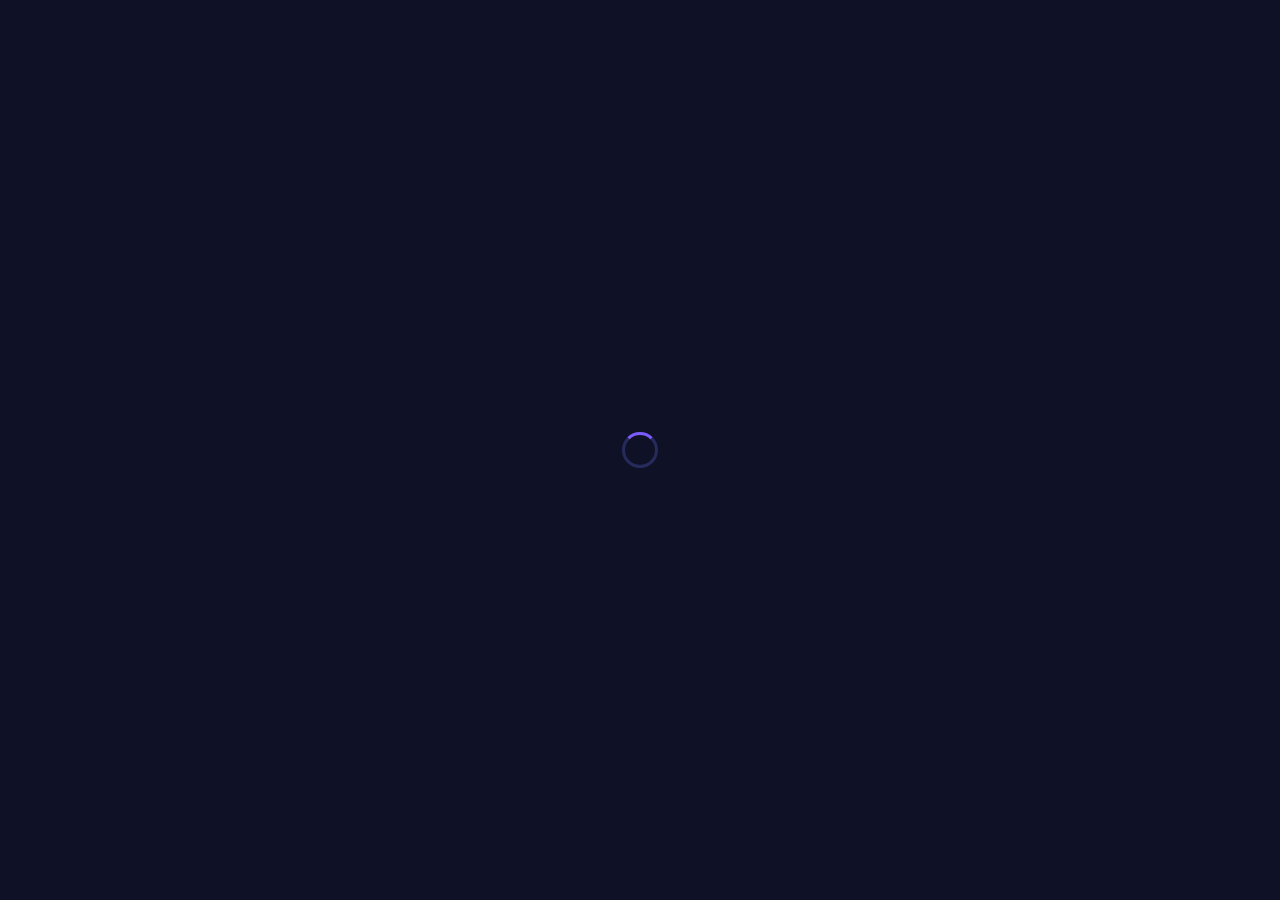
==== index.html @ 6e85cb6d "Add cache-busting version query to logo asset URLs Prevents browsers from serving a stale cached log" ====
<!DOCTYPE html>
<html lang="th">
<head>
<meta charset="UTF-8">
<meta name="viewport" content="width=device-width, initial-scale=1.0, maximum-scale=1.0, user-scalable=no">
<title>GAME24 ONLINE</title>
<link rel="icon" type="image/png" href="assets/favicon-32.png?v=2">
<link rel="stylesheet" href="css/style.css">
<link rel="stylesheet" href="css/responsive.css">
</head>
<body>
  <div id="auth-gate-overlay" class="auth-gate-overlay">
    <div class="auth-gate-spinner"></div>
  </div>

  <!-- Shown when not logged in: the whole home page IS the login screen -->
  <main id="gate-view" class="hidden">
    <div class="gate-wrap">
      <div class="gate-card">
        <img src="assets/logo-256.png?v=2" alt="TANTRARAK SCHOOL" class="gate-logo-img">
        <div class="gate-logo">GAME<span class="accent">24</span></div>
        <p class="gate-school">TANTRARAK SCHOOL</p>
        <p class="gate-sub">เข้าสู่ระบบเพื่อเริ่มเล่น</p>

        <form id="gate-login-form">
          <div class="field">
            <label for="gate-email">อีเมล</label>
            <input type="email" id="gate-email" name="email" autocomplete="email" inputmode="email" placeholder="you@example.com" required>
          </div>
          <div class="field">
            <label for="gate-password">รหัสผ่าน</label>
            <input type="password" id="gate-password" name="password" autocomplete="current-password" placeholder="••••••••" required>
          </div>
          <button type="submit" class="btn btn-primary" style="width:100%;">เข้าสู่ระบบ</button>
        </form>
        <div id="gate-login-note" class="auth-note hidden"></div>

        <p class="auth-switch">ยังไม่มีบัญชี? <a href="register.html">สมัครสมาชิก</a></p>
        <p class="auth-switch"><a href="guide.html">วิธีเล่นเกม</a> · <a href="ranking.html">ดู Leaderboard</a> (ไม่ต้องล็อกอิน)</p>
      </div>
    </div>
  </main>

  <!-- Shown once logged in: the normal home page -->
  <div id="home-view" class="hidden">
    <nav class="site-nav">
      <div class="nav-inner">
        <a href="index.html" class="brand"><img src="assets/logo-64.png?v=2" alt="TANTRARAK SCHOOL" class="brand-logo"><span class="brand-textstack"><span class="brand-title">GAME<span>24</span></span><span class="brand-subtitle">TANTRARAK SCHOOL</span></span></a>
        <button class="nav-toggle" aria-label="เมนู"><span></span><span></span><span></span></button>
        <ul class="nav-menu">
          <li><a href="index.html" class="active">หน้าหลัก</a></li>
          <li><a href="guide.html">วิธีเล่น</a></li>
          <li><a href="practice.html">PRACTICE</a></li>
          <li><a href="challenge.html">CHALLENGE</a></li>
          <li><a href="ranking.html">LEADERBOARD</a></li>
          <li><a href="login.html">LOGIN</a></li>
          <li><a href="register.html" class="nav-cta">REGISTER</a></li>
        </ul>
      </div>
    </nav>

    <header class="hero">
      <span class="hero-badge">เกมคณิตศาสตร์สำหรับนักเรียนมัธยม</span>
      <h1>GAME<span class="accent">24</span> ONLINE</h1>
      <p>ใช้ตัวเลข 4 ตัวที่สุ่มมา บวก ลบ คูณ หาร และวงเล็บ ให้ได้ผลลัพธ์เท่ากับ 24 ให้เร็วและแม่นที่สุด</p>
      <div class="hero-actions">
        <a href="challenge.html" class="btn btn-primary">▶ PLAY เลย</a>
        <a href="practice.html" class="btn btn-outline">ฝึกซ้อมก่อน</a>
      </div>
    </header>

    <div id="personal-score-card" class="score-card hidden"></div>

    <main class="container">
      <h2 class="section-title">เลือกโหมดที่ใช่</h2>
      <p class="section-sub">เริ่มจากโหมดฝึกซ้อม หรือลงสนามแข่งกับเวลาในโหมดท้าทาย</p>

      <div class="mode-grid">
        <a href="practice.html" class="mode-card">
          <div class="icon">📘</div>
          <h3>PRACTICE</h3>
          <p>ฝึกแก้โจทย์ 24 แบบไม่จำกัดเวลา ไม่มีการบันทึกคะแนนออนไลน์ เหมาะสำหรับทำความเข้าใจก่อนลงแข่ง มีปุ่มดูเฉลยได้</p>
          <span class="btn btn-outline">เริ่มฝึกซ้อม</span>
        </a>
        <a href="challenge.html" class="mode-card">
          <div class="icon">⏱️</div>
          <h3>CHALLENGE</h3>
          <p>แข่งกับเวลา ตอบถูกได้คะแนนพร้อมโบนัสความเร็วและสตรีค เก็บสถิติ Best Score ไว้เตรียมขึ้น Leaderboard</p>
          <span class="btn btn-primary">เริ่มท้าทาย</span>
        </a>
      </div>

      <h2 class="section-title">ทำไมต้อง GAME24</h2>
      <p class="section-sub">ออกแบบมาเพื่อการเรียนรู้คณิตศาสตร์อย่างสนุกและแข่งขันได้จริง</p>
      <div class="feature-grid">
        <div class="feature-item">
          <div class="icon">🎯</div>
          <h4>5 ระดับความยาก</h4>
          <p>จาก Beginner ถึง Expert ยากขึ้นจริงตามช่วงตัวเลขและจำนวนคำตอบ</p>
        </div>
        <div class="feature-item">
          <div class="icon">🧮</div>
          <h4>โจทย์มีคำตอบเสมอ</h4>
          <p>ระบบตรวจสอบด้วยอัลกอริทึมก่อนสุ่มโจทย์ทุกครั้ง ไม่มีโจทย์ที่แก้ไม่ได้</p>
        </div>
        <div class="feature-item">
          <div class="icon">🔥</div>
          <h4>ระบบสตรีค & โบนัส</h4>
          <p>ตอบไวได้โบนัสเวลา ตอบถูกต่อเนื่องได้โบนัสสตรีคเพิ่ม</p>
        </div>
        <div class="feature-item">
          <div class="icon">🏆</div>
          <h4>Leaderboard สาธารณะ</h4>
          <p>ดูอันดับผู้เล่นได้โดยไม่ต้องล็อกอิน พร้อมระบบสมาชิกในอนาคต</p>
        </div>
      </div>
    </main>

    <footer class="site-footer">
      GAME24 ONLINE · TANTRARAK SCHOOL — เกมคณิตศาสตร์สำหรับนักเรียนมัธยมศึกษา
    </footer>
  </div>

  <script src="https://unpkg.com/@supabase/supabase-js@2"></script>
  <script src="js/supabaseClient.js"></script>
  <script src="js/ui.js"></script>
  <script src="js/auth.js"></script>
  <script>
    (async () => {
      const overlay = document.getElementById('auth-gate-overlay');
      const gateView = document.getElementById('gate-view');
      const homeView = document.getElementById('home-view');

      const user = SUPABASE_CONFIGURED ? await Auth24.getCurrentUser() : null;

      if (user) {
        overlay.remove();
        homeView.classList.remove('hidden');
        UI24.initNav();
        Auth24.renderNavAuthState();
        Auth24.renderPersonalScoreCard(document.getElementById('personal-score-card'));
      } else {
        overlay.remove();
        gateView.classList.remove('hidden');
        Auth24.bindForm('gate-login-form', 'gate-login-note', Auth24.handleLogin);
      }
    })();
  </script>
</body>
</html>
---- css/style.css ----
/* style.css — global styles, nav, home page, shared components */
:root {
  --bg: #0f1226;
  --bg-soft: #161a3a;
  --surface: #1d2148;
  --surface-2: #262b5c;
  --primary: #7c5cff;
  --primary-2: #4fd1ff;
  --accent: #ffb347;
  --success: #35d68a;
  --danger: #ff5c7a;
  --text: #f4f5ff;
  --text-dim: #a9adcf;
  --radius: 16px;
  --radius-sm: 10px;
  --shadow: 0 10px 30px rgba(0, 0, 0, 0.35);
  --font: 'Segoe UI', Tahoma, 'Leelawadee UI', Arial, sans-serif;
}

* {
  margin: 0;
  padding: 0;
  box-sizing: border-box;
}

html, body {
  min-height: 100%;
}

body {
  font-family: var(--font);
  background: radial-gradient(circle at top, var(--bg-soft), var(--bg) 65%);
  color: var(--text);
  line-height: 1.5;
}

a {
  color: inherit;
  text-decoration: none;
}

.hidden {
  display: none !important;
}

.container {
  max-width: 1100px;
  margin: 0 auto;
  padding: 0 20px;
}

/* ---------- Nav ---------- */
.site-nav {
  position: sticky;
  top: 0;
  z-index: 50;
  background: rgba(15, 18, 38, 0.85);
  backdrop-filter: blur(10px);
  border-bottom: 1px solid rgba(255, 255, 255, 0.06);
}

.nav-inner {
  max-width: 1100px;
  margin: 0 auto;
  padding: 14px 20px;
  display: flex;
  align-items: center;
  justify-content: space-between;
}

.brand {
  display: flex;
  align-items: center;
  gap: 10px;
}

.brand-logo {
  width: 38px;
  height: 38px;
  border-radius: 8px;
  flex-shrink: 0;
}

.brand-textstack {
  display: flex;
  flex-direction: column;
  line-height: 1.15;
}

.brand-title {
  font-size: 19px;
  font-weight: 900;
  letter-spacing: 0.5px;
  color: var(--primary-2);
}

.brand-title span {
  color: var(--accent);
}

.brand-subtitle {
  font-size: 9.5px;
  font-weight: 800;
  letter-spacing: 1px;
  color: var(--text);
  white-space: nowrap;
}

.nav-toggle {
  display: none;
  flex-direction: column;
  gap: 5px;
  background: none;
  border: none;
  cursor: pointer;
  padding: 6px;
}

.nav-toggle span {
  width: 24px;
  height: 2px;
  background: var(--text);
  border-radius: 2px;
  transition: transform 0.2s, opacity 0.2s;
}

.nav-menu {
  display: flex;
  align-items: center;
  gap: 8px;
  list-style: none;
}

.nav-menu a {
  padding: 8px 14px;
  border-radius: var(--radius-sm);
  font-weight: 600;
  font-size: 14px;
  color: var(--text-dim);
  transition: background 0.15s, color 0.15s;
}

.nav-menu a:hover,
.nav-menu a.active {
  background: var(--surface-2);
  color: var(--text);
}

.nav-menu a.nav-cta {
  background: linear-gradient(90deg, var(--primary), var(--primary-2));
  color: #0f1226;
}

/* ---------- Buttons ---------- */
.btn {
  display: inline-flex;
  align-items: center;
  justify-content: center;
  gap: 8px;
  padding: 12px 26px;
  font-size: 15px;
  font-weight: 700;
  border: none;
  border-radius: 999px;
  cursor: pointer;
  transition: transform 0.12s ease, box-shadow 0.12s ease, opacity 0.12s ease;
}

.btn:active {
  transform: scale(0.96);
}

.btn:disabled {
  opacity: 0.4;
  cursor: not-allowed;
  transform: none;
}

.btn-primary {
  background: linear-gradient(90deg, var(--primary), var(--primary-2));
  color: #0f1226;
  box-shadow: 0 8px 20px rgba(124, 92, 255, 0.35);
}

.btn-primary:hover:not(:disabled) {
  box-shadow: 0 10px 26px rgba(124, 92, 255, 0.5);
}

.btn-outline {
  background: transparent;
  border: 2px solid var(--surface-2);
  color: var(--text);
}

.btn-outline:hover:not(:disabled) {
  border-color: var(--primary);
}

.btn-ghost {
  background: var(--surface);
  color: var(--text);
}

.btn-danger {
  background: linear-gradient(90deg, #ff5c7a, #ff8a5c);
  color: #1a0b10;
}

/* ---------- Home hero ---------- */
.hero {
  text-align: center;
  padding: 70px 20px 40px;
}

.hero-badge {
  display: inline-block;
  padding: 6px 16px;
  border-radius: 999px;
  background: var(--surface);
  color: var(--primary-2);
  font-weight: 700;
  font-size: 13px;
  letter-spacing: 1px;
  margin-bottom: 18px;
}

.hero h1 {
  font-size: clamp(36px, 7vw, 64px);
  font-weight: 900;
  line-height: 1.1;
  margin-bottom: 14px;
}

.hero h1 .accent {
  background: linear-gradient(90deg, var(--primary-2), var(--accent));
  -webkit-background-clip: text;
  background-clip: text;
  color: transparent;
}

.hero p {
  color: var(--text-dim);
  font-size: clamp(15px, 2.4vw, 18px);
  max-width: 560px;
  margin: 0 auto 30px;
}

#school-name {
  color: var(--primary-2);
  font-weight: 800;
  letter-spacing: 1px;
  font-size: 15px;
  margin-bottom: 4px;
}

.score-card {
  max-width: 480px;
  margin: 0 auto 40px;
  background: var(--surface);
  border: 1px solid rgba(124, 92, 255, 0.3);
  border-radius: var(--radius);
  padding: 20px 24px;
  box-shadow: var(--shadow);
}

.score-card-header {
  display: flex;
  align-items: center;
  justify-content: space-between;
  font-weight: 700;
  font-size: 14px;
  margin-bottom: 16px;
}

.score-card-season {
  font-size: 11px;
  font-weight: 800;
  letter-spacing: 0.5px;
  color: var(--primary-2);
  background: rgba(124, 92, 255, 0.15);
  padding: 4px 10px;
  border-radius: 999px;
}

.score-card-stats {
  display: grid;
  grid-template-columns: repeat(3, 1fr);
  gap: 10px;
}

.score-card-stat {
  background: var(--bg-soft);
  border-radius: var(--radius-sm);
  padding: 12px 6px;
  text-align: center;
}

.scs-value {
  display: block;
  font-size: 20px;
  font-weight: 900;
  color: var(--accent);
}

.scs-label {
  display: block;
  font-size: 10px;
  color: var(--text-dim);
  margin-top: 4px;
}

.hero-actions {
  display: flex;
  gap: 14px;
  justify-content: center;
  flex-wrap: wrap;
}

/* ---------- Mode cards ---------- */
.mode-grid {
  display: grid;
  grid-template-columns: repeat(2, 1fr);
  gap: 20px;
  padding: 20px 0 60px;
}

.mode-card {
  background: var(--surface);
  border-radius: var(--radius);
  padding: 28px;
  box-shadow: var(--shadow);
  border: 1px solid rgba(255, 255, 255, 0.05);
  transition: transform 0.15s ease, border-color 0.15s ease;
  display: flex;
  flex-direction: column;
  gap: 10px;
}

.mode-card:hover {
  transform: translateY(-4px);
  border-color: var(--primary);
}

.mode-card .icon {
  font-size: 34px;
}

.mode-card h3 {
  font-size: 22px;
}

.mode-card p {
  color: var(--text-dim);
  font-size: 14px;
  flex-grow: 1;
}

/* ---------- Section titles ---------- */
.section-title {
  font-size: clamp(22px, 4vw, 30px);
  font-weight: 800;
  text-align: center;
  margin-bottom: 6px;
}

.section-sub {
  text-align: center;
  color: var(--text-dim);
  margin-bottom: 30px;
  font-size: 14px;
}

/* ---------- Features strip ---------- */
.feature-grid {
  display: grid;
  grid-template-columns: repeat(4, 1fr);
  gap: 16px;
  padding-bottom: 60px;
}

.feature-item {
  background: var(--surface);
  border-radius: var(--radius-sm);
  padding: 20px;
  text-align: center;
  border: 1px solid rgba(255, 255, 255, 0.05);
}

.feature-item .icon {
  font-size: 26px;
  margin-bottom: 8px;
}

.feature-item h4 {
  font-size: 15px;
  margin-bottom: 4px;
}

.feature-item p {
  font-size: 12px;
  color: var(--text-dim);
}

/* ---------- Footer ---------- */
.site-footer {
  text-align: center;
  padding: 30px 20px;
  color: var(--text-dim);
  font-size: 13px;
  border-top: 1px solid rgba(255, 255, 255, 0.06);
}

/* ---------- Auth gate (login-first home screen) ---------- */
.auth-gate-overlay {
  position: fixed;
  inset: 0;
  display: flex;
  align-items: center;
  justify-content: center;
  background: var(--bg);
  z-index: 100;
}

.auth-gate-spinner {
  width: 36px;
  height: 36px;
  border-radius: 50%;
  border: 3px solid var(--surface-2);
  border-top-color: var(--primary);
  animation: gate-spin 0.7s linear infinite;
}

@keyframes gate-spin {
  to { transform: rotate(360deg); }
}

.gate-wrap {
  min-height: 100vh;
  display: flex;
  align-items: center;
  justify-content: center;
  padding: 24px 16px;
}

.gate-card {
  width: 100%;
  max-width: 380px;
  background: var(--surface);
  border-radius: var(--radius);
  padding: 32px 26px;
  box-shadow: var(--shadow);
  text-align: center;
}

.gate-logo-img {
  width: 76px;
  height: 76px;
  margin: 0 auto 12px;
  display: block;
  border-radius: 16px;
}

.gate-logo {
  font-size: 30px;
  font-weight: 900;
  letter-spacing: 0.5px;
  color: var(--text);
}

.gate-logo .accent {
  background: linear-gradient(90deg, var(--primary-2), var(--accent));
  -webkit-background-clip: text;
  background-clip: text;
  color: transparent;
}

.gate-school {
  color: var(--primary-2);
  font-weight: 700;
  font-size: 13px;
  letter-spacing: 1px;
  margin-top: 4px;
}

.gate-sub {
  color: var(--text-dim);
  font-size: 13px;
  margin: 6px 0 22px;
}

.gate-card .field {
  text-align: left;
}

/* ---------- Auth forms ---------- */
.auth-wrap {
  max-width: 420px;
  margin: 60px auto;
  background: var(--surface);
  border-radius: var(--radius);
  padding: 34px;
  box-shadow: var(--shadow);
}

.auth-wrap h2 {
  font-size: 26px;
  margin-bottom: 6px;
  text-align: center;
}

.auth-wrap .auth-sub {
  text-align: center;
  color: var(--text-dim);
  font-size: 13px;
  margin-bottom: 24px;
}

.field {
  margin-bottom: 16px;
}

.field label {
  display: block;
  font-size: 13px;
  font-weight: 600;
  color: var(--text-dim);
  margin-bottom: 6px;
}

.field input,
.field select {
  width: 100%;
  padding: 13px 14px;
  border-radius: var(--radius-sm);
  border: 1px solid var(--surface-2);
  background: var(--bg-soft);
  color: var(--text);
  font-size: 16px; /* 16px+ stops iOS Safari auto-zooming the page on focus */
}

.field input:focus,
.field select:focus {
  outline: none;
  border-color: var(--primary);
}

.auth-note {
  margin-top: 18px;
  padding: 12px 14px;
  border-radius: var(--radius-sm);
  background: rgba(124, 92, 255, 0.12);
  color: var(--primary-2);
  font-size: 12.5px;
  text-align: center;
}

.auth-switch {
  text-align: center;
  margin-top: 16px;
  font-size: 13px;
  color: var(--text-dim);
}

.auth-switch a {
  color: var(--primary-2);
  font-weight: 700;
}

.auth-note-error {
  background: rgba(255, 92, 122, 0.14);
  color: var(--danger);
}

/* ---------- Admin ---------- */
.btn-sm {
  padding: 8px 16px;
  font-size: 13px;
}

.season-toolbar {
  display: flex;
  align-items: center;
  justify-content: space-between;
  gap: 14px;
  flex-wrap: wrap;
  margin-bottom: 18px;
  padding-bottom: 18px;
  border-bottom: 1px solid rgba(255, 255, 255, 0.08);
}

.admin-toolbar {
  display: flex;
  align-items: center;
  justify-content: space-between;
  gap: 14px;
  margin-bottom: 20px;
  flex-wrap: wrap;
}

.admin-toolbar input {
  flex: 1;
  min-width: 220px;
  padding: 13px 14px;
  border-radius: var(--radius-sm);
  border: 1px solid var(--surface-2);
  background: var(--bg-soft);
  color: var(--text);
  font-size: 16px;
}

.admin-toolbar input:focus {
  outline: none;
  border-color: var(--primary);
}

.admin-count {
  font-size: 13px;
  color: var(--text-dim);
  white-space: nowrap;
}

.admin-count strong {
  color: var(--text);
}

.admin-list {
  display: flex;
  flex-direction: column;
  gap: 10px;
}

.admin-row {
  display: flex;
  align-items: center;
  justify-content: space-between;
  gap: 16px;
  background: var(--bg-soft);
  border-radius: var(--radius-sm);
  padding: 14px 18px;
  border: 1px solid rgba(255, 255, 255, 0.05);
  flex-wrap: wrap;
}

.admin-row.banned {
  border-color: rgba(255, 92, 122, 0.4);
  background: rgba(255, 92, 122, 0.06);
}

.admin-name {
  font-weight: 700;
  font-size: 15px;
  display: flex;
  align-items: center;
  gap: 8px;
}

.admin-meta {
  font-size: 12px;
  color: var(--text-dim);
  margin-top: 4px;
}

.admin-actions {
  display: flex;
  gap: 8px;
  flex-wrap: wrap;
}

.tag {
  font-size: 10px;
  font-weight: 800;
  padding: 3px 8px;
  border-radius: 999px;
  letter-spacing: 0.5px;
}

.tag-admin {
  background: rgba(124, 92, 255, 0.2);
  color: var(--primary-2);
}

.tag-banned {
  background: rgba(255, 92, 122, 0.2);
  color: var(--danger);
}

.admin-empty {
  text-align: center;
  color: var(--text-dim);
  padding: 30px 0;
}

/* ---------- Leaderboard ---------- */
.leaderboard-wrap {
  max-width: 780px;
  margin: 0 auto;
  padding-bottom: 60px;
}

.leaderboard-filters {
  display: flex;
  gap: 10px;
  justify-content: center;
  margin-bottom: 24px;
  flex-wrap: wrap;
}

.leaderboard-filters select {
  padding: 11px 14px;
  border-radius: var(--radius-sm);
  border: 1px solid var(--surface-2);
  background: var(--surface);
  color: var(--text);
  font-size: 16px;
}

.leaderboard-list {
  display: flex;
  flex-direction: column;
  gap: 10px;
  transition: opacity 0.15s ease;
}

.leaderboard-list.leaderboard-fading {
  opacity: 0;
}

.rank-row {
  display: grid;
  grid-template-columns: 50px 1fr auto;
  align-items: center;
  gap: 14px;
  background: var(--surface);
  border-radius: var(--radius-sm);
  padding: 14px 18px;
  border: 1px solid rgba(255, 255, 255, 0.05);
  transition: transform 0.15s ease, border-color 0.15s ease;
}

.rank-row:hover {
  transform: translateY(-2px) translateX(2px);
  border-color: rgba(124, 92, 255, 0.35);
}

.rank-row.rank-enter {
  animation: rank-enter-kf 0.45s ease both;
}

@keyframes rank-enter-kf {
  from { opacity: 0; transform: translateY(14px); }
  to { opacity: 1; transform: translateY(0); }
}

.rank-row .rank {
  font-weight: 900;
  font-size: 18px;
  color: var(--text-dim);
  text-align: center;
}

.rank-row.top-1 .rank { color: #ffd447; }
.rank-row.top-2 .rank { color: #d6d6e6; }
.rank-row.top-3 .rank { color: #e0a06b; }

.rank-row.top-1 {
  border-color: rgba(255, 212, 71, 0.5);
  box-shadow: 0 0 0 1px rgba(255, 212, 71, 0.2);
  animation: rank-enter-kf 0.45s ease both, top1-glow-kf 2.4s ease-in-out 0.5s infinite;
}

@keyframes top1-glow-kf {
  0%, 100% { box-shadow: 0 0 0 1px rgba(255, 212, 71, 0.2); }
  50% { box-shadow: 0 0 0 1px rgba(255, 212, 71, 0.45), 0 0 16px rgba(255, 212, 71, 0.25); }
}

@media (prefers-reduced-motion: reduce) {
  .rank-row.rank-enter,
  .rank-row.top-1 {
    animation: none;
  }
}

.rank-name {
  font-weight: 700;
  font-size: 15px;
}

.rank-class {
  font-size: 12px;
  color: var(--text-dim);
}

.rank-score {
  font-weight: 800;
  font-size: 17px;
  color: var(--primary-2);
}

.leaderboard-note {
  text-align: center;
  color: var(--text-dim);
  font-size: 12.5px;
  margin-top: 20px;
}
---- css/responsive.css ----
/* responsive.css — breakpoints for tablet & mobile */
@media (max-width: 860px) {
  .feature-grid {
    grid-template-columns: repeat(2, 1fr);
  }
}

@media (max-width: 720px) {
  .nav-toggle {
    display: flex;
  }

  .nav-menu {
    position: absolute;
    top: 100%;
    left: 0;
    right: 0;
    flex-direction: column;
    align-items: stretch;
    background: var(--bg-soft);
    border-bottom: 1px solid rgba(255, 255, 255, 0.08);
    padding: 10px 16px 16px;
    gap: 4px;
    max-height: 0;
    overflow: hidden;
    transition: max-height 0.2s ease;
  }

  .nav-menu.open {
    max-height: 400px;
  }

  .nav-menu a {
    padding: 12px 14px;
  }

  .mode-grid {
    grid-template-columns: 1fr;
  }
}

@media (max-width: 600px) {
  .level-grid {
    grid-template-columns: repeat(5, 1fr);
    gap: 6px;
  }

  .level-btn {
    padding: 10px 2px;
  }

  .level-btn .lv-num {
    font-size: 16px;
  }

  .level-btn .lv-name {
    font-size: 9px;
  }

  .number-card {
    width: 62px;
    height: 76px;
    font-size: 26px;
  }

  .keypad {
    grid-template-columns: repeat(4, 1fr);
    gap: 8px;
  }

  .op-btn {
    padding: 13px 0;
    font-size: 17px;
  }

  #expression-display {
    font-size: 18px;
  }

  .complete-stats {
    grid-template-columns: repeat(2, 1fr);
  }

  .feature-grid {
    grid-template-columns: 1fr;
  }

  .rank-row {
    grid-template-columns: 40px 1fr auto;
    padding: 12px;
  }
}

@media (max-width: 380px) {
  .number-card {
    width: 54px;
    height: 68px;
    font-size: 22px;
  }

  .stat-chip {
    min-width: 60px;
    padding: 6px 8px;
  }
}
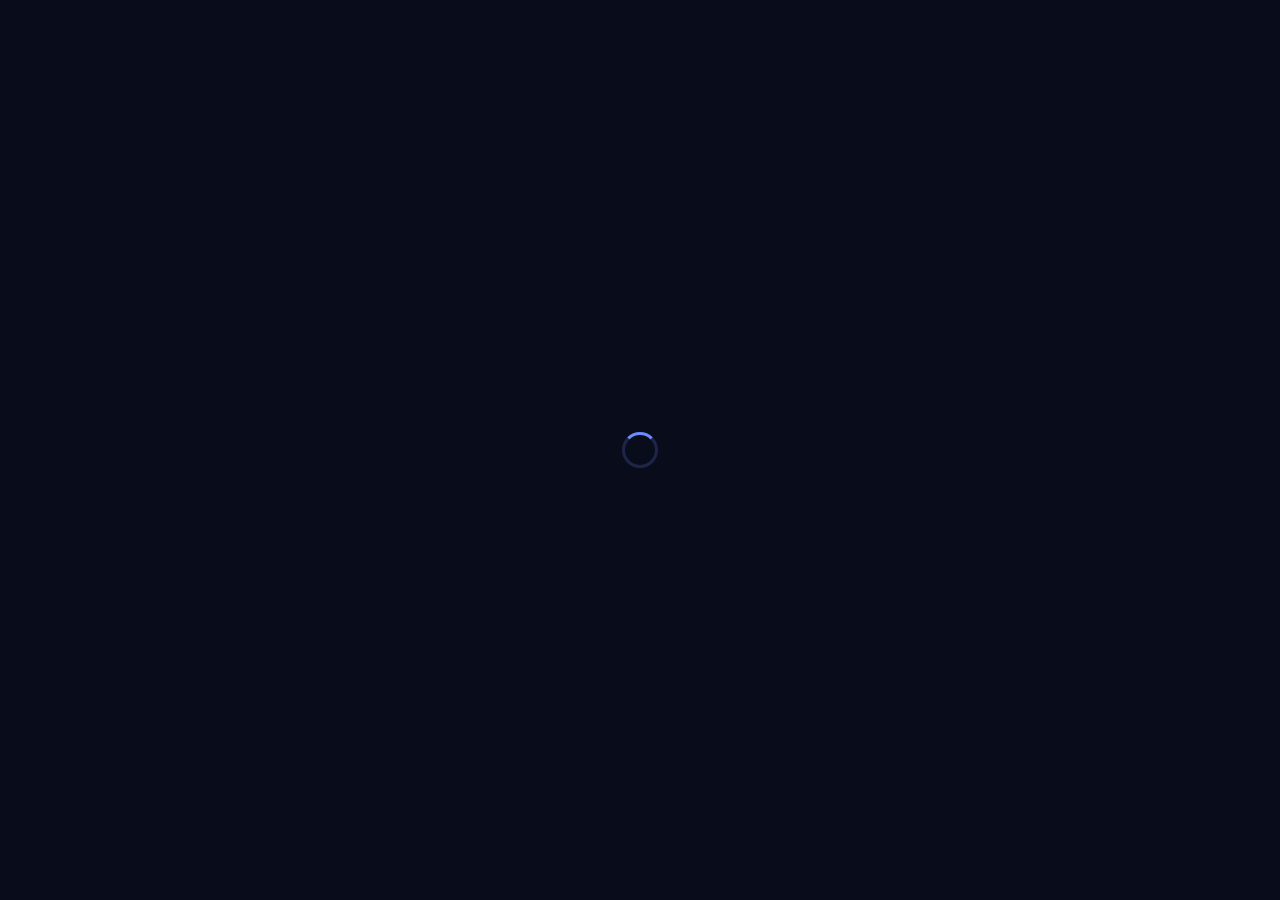
==== commit 4313e38f: "Add ornate fantasy-RPG visual theme (site-wide CSS layer + lion mascot) Layers a new css/fantasy.css" ====
--- a/index.html
+++ b/index.html
@@ -4,9 +4,17 @@
 <meta charset="UTF-8">
 <meta name="viewport" content="width=device-width, initial-scale=1.0, maximum-scale=1.0, user-scalable=no">
 <title>GAME24 ONLINE</title>
-<link rel="icon" type="image/png" href="assets/favicon-32.png?v=2">
+<meta property="og:type" content="website">
+<meta property="og:site_name" content="GAME24 ONLINE">
+<meta property="og:title" content="GAME24 ONLINE — TANTRARAK SCHOOL">
+<meta property="og:description" content="เกมคณิตศาสตร์ 24 สำหรับนักเรียนมัธยม แข่งกับเวลา สะสมคะแนน ขึ้น Leaderboard">
+<meta property="og:image" content="https://tantrarak.github.io/game-24/assets/logo-256.png">
+<meta property="og:url" content="https://tantrarak.github.io/game-24/">
+<meta name="twitter:card" content="summary">
+<link rel="icon" type="image/png" href="assets/favicon-32.png?v=3">
 <link rel="stylesheet" href="css/style.css">
 <link rel="stylesheet" href="css/responsive.css">
+<link rel="stylesheet" href="css/fantasy.css?v=1">
 </head>
 <body>
   <div id="auth-gate-overlay" class="auth-gate-overlay">
@@ -17,7 +25,7 @@
   <main id="gate-view" class="hidden">
     <div class="gate-wrap">
       <div class="gate-card">
-        <img src="assets/logo-256.png?v=2" alt="TANTRARAK SCHOOL" class="gate-logo-img">
+        <img src="assets/logo-256.png?v=3" alt="TANTRARAK SCHOOL" class="gate-logo-img">
         <div class="gate-logo">GAME<span class="accent">24</span></div>
         <p class="gate-school">TANTRARAK SCHOOL</p>
         <p class="gate-sub">เข้าสู่ระบบเพื่อเริ่มเล่น</p>
@@ -35,8 +43,8 @@
         </form>
         <div id="gate-login-note" class="auth-note hidden"></div>
 
-        <p class="auth-switch">ยังไม่มีบัญชี? <a href="register.html">สมัครสมาชิก</a></p>
-        <p class="auth-switch"><a href="guide.html">วิธีเล่นเกม</a> · <a href="ranking.html">ดู Leaderboard</a> (ไม่ต้องล็อกอิน)</p>
+        <p class="auth-switch">ยังไม่มีบัญชี? <a href="register">สมัครสมาชิก</a></p>
+        <p class="auth-switch"><a href="guide">วิธีเล่นเกม</a> · <a href="ranking">ดู Leaderboard</a> (ไม่ต้องล็อกอิน)</p>
       </div>
     </div>
   </main>
@@ -45,44 +53,45 @@
   <div id="home-view" class="hidden">
     <nav class="site-nav">
       <div class="nav-inner">
-        <a href="index.html" class="brand"><img src="assets/logo-64.png?v=2" alt="TANTRARAK SCHOOL" class="brand-logo"><span class="brand-textstack"><span class="brand-title">GAME<span>24</span></span><span class="brand-subtitle">TANTRARAK SCHOOL</span></span></a>
+        <a href="./" class="brand"><img src="assets/logo-64.png?v=3" alt="TANTRARAK SCHOOL" class="brand-logo"><span class="brand-textstack"><span class="brand-title">GAME<span>24</span></span><span class="brand-subtitle">TANTRARAK SCHOOL</span></span></a>
         <button class="nav-toggle" aria-label="เมนู"><span></span><span></span><span></span></button>
         <ul class="nav-menu">
-          <li><a href="index.html" class="active">หน้าหลัก</a></li>
-          <li><a href="guide.html">วิธีเล่น</a></li>
-          <li><a href="practice.html">PRACTICE</a></li>
-          <li><a href="challenge.html">CHALLENGE</a></li>
-          <li><a href="ranking.html">LEADERBOARD</a></li>
-          <li><a href="login.html">LOGIN</a></li>
-          <li><a href="register.html" class="nav-cta">REGISTER</a></li>
+          <li><a href="./" class="active">หน้าหลัก</a></li>
+          <li><a href="guide">วิธีเล่น</a></li>
+          <li><a href="practice">PRACTICE</a></li>
+          <li><a href="challenge">CHALLENGE</a></li>
+          <li><a href="ranking">LEADERBOARD</a></li>
+          <li><a href="login">LOGIN</a></li>
+          <li><a href="register" class="nav-cta">REGISTER</a></li>
         </ul>
       </div>
     </nav>
 
     <header class="hero">
+      <img src="assets/mascot-lion.png?v=1" alt="" class="hero-mascot">
       <span class="hero-badge">เกมคณิตศาสตร์สำหรับนักเรียนมัธยม</span>
-      <h1>GAME<span class="accent">24</span> ONLINE</h1>
+      <h1 class="shimmer-text">GAME<span class="accent">24</span> ONLINE</h1>
       <p>ใช้ตัวเลข 4 ตัวที่สุ่มมา บวก ลบ คูณ หาร และวงเล็บ ให้ได้ผลลัพธ์เท่ากับ 24 ให้เร็วและแม่นที่สุด</p>
       <div class="hero-actions">
-        <a href="challenge.html" class="btn btn-primary">▶ PLAY เลย</a>
-        <a href="practice.html" class="btn btn-outline">ฝึกซ้อมก่อน</a>
+        <a href="challenge" class="btn btn-primary">▶ PLAY เลย</a>
+        <a href="practice" class="btn btn-outline">ฝึกซ้อมก่อน</a>
       </div>
     </header>
 
     <div id="personal-score-card" class="score-card hidden"></div>
 
     <main class="container">
-      <h2 class="section-title">เลือกโหมดที่ใช่</h2>
+      <h2 class="section-title shimmer-text">เลือกโหมดที่ใช่</h2>
       <p class="section-sub">เริ่มจากโหมดฝึกซ้อม หรือลงสนามแข่งกับเวลาในโหมดท้าทาย</p>
 
       <div class="mode-grid">
-        <a href="practice.html" class="mode-card">
+        <a href="practice" class="mode-card">
           <div class="icon">📘</div>
           <h3>PRACTICE</h3>
           <p>ฝึกแก้โจทย์ 24 แบบไม่จำกัดเวลา ไม่มีการบันทึกคะแนนออนไลน์ เหมาะสำหรับทำความเข้าใจก่อนลงแข่ง มีปุ่มดูเฉลยได้</p>
           <span class="btn btn-outline">เริ่มฝึกซ้อม</span>
         </a>
-        <a href="challenge.html" class="mode-card">
+        <a href="challenge" class="mode-card">
           <div class="icon">⏱️</div>
           <h3>CHALLENGE</h3>
           <p>แข่งกับเวลา ตอบถูกได้คะแนนพร้อมโบนัสความเร็วและสตรีค เก็บสถิติ Best Score ไว้เตรียมขึ้น Leaderboard</p>
@@ -90,26 +99,22 @@
         </a>
       </div>
 
-      <h2 class="section-title">ทำไมต้อง GAME24</h2>
+      <h2 class="section-title shimmer-text">ทำไมต้อง GAME24</h2>
       <p class="section-sub">ออกแบบมาเพื่อการเรียนรู้คณิตศาสตร์อย่างสนุกและแข่งขันได้จริง</p>
       <div class="feature-grid">
         <div class="feature-item">
-          <div class="icon">🎯</div>
           <h4>5 ระดับความยาก</h4>
           <p>จาก Beginner ถึง Expert ยากขึ้นจริงตามช่วงตัวเลขและจำนวนคำตอบ</p>
         </div>
         <div class="feature-item">
-          <div class="icon">🧮</div>
           <h4>โจทย์มีคำตอบเสมอ</h4>
           <p>ระบบตรวจสอบด้วยอัลกอริทึมก่อนสุ่มโจทย์ทุกครั้ง ไม่มีโจทย์ที่แก้ไม่ได้</p>
         </div>
         <div class="feature-item">
-          <div class="icon">🔥</div>
           <h4>ระบบสตรีค & โบนัส</h4>
           <p>ตอบไวได้โบนัสเวลา ตอบถูกต่อเนื่องได้โบนัสสตรีคเพิ่ม</p>
         </div>
         <div class="feature-item">
-          <div class="icon">🏆</div>
           <h4>Leaderboard สาธารณะ</h4>
           <p>ดูอันดับผู้เล่นได้โดยไม่ต้องล็อกอิน พร้อมระบบสมาชิกในอนาคต</p>
         </div>
@@ -124,7 +129,7 @@
   <script src="https://unpkg.com/@supabase/supabase-js@2"></script>
   <script src="js/supabaseClient.js"></script>
   <script src="js/ui.js"></script>
-  <script src="js/auth.js"></script>
+  <script src="js/auth.js?v=2"></script>
   <script>
     (async () => {
       const overlay = document.getElementById('auth-gate-overlay');
--- a/css/style.css
+++ b/css/style.css
@@ -109,11 +109,15 @@
 .nav-toggle {
   display: none;
   flex-direction: column;
+  justify-content: center;
+  align-items: center;
   gap: 5px;
   background: none;
   border: none;
   cursor: pointer;
-  padding: 6px;
+  padding: 10px;
+  min-width: 44px;
+  min-height: 44px;
 }
 
 .nav-toggle span {
@@ -356,6 +360,36 @@
 }
 
 /* ---------- Section titles ---------- */
+/* ---------- Shimmer heading effect ---------- */
+.shimmer-text {
+  background: linear-gradient(
+    100deg,
+    var(--text) 30%,
+    var(--primary-2) 45%,
+    var(--accent) 50%,
+    var(--primary-2) 55%,
+    var(--text) 70%
+  );
+  background-size: 250% auto;
+  -webkit-background-clip: text;
+  background-clip: text;
+  color: transparent;
+  animation: shimmer-sweep-kf 4.5s linear infinite;
+}
+
+@keyframes shimmer-sweep-kf {
+  to { background-position: -250% center; }
+}
+
+@media (prefers-reduced-motion: reduce) {
+  .shimmer-text {
+    animation: none;
+    background: none;
+    -webkit-text-fill-color: currentColor;
+    color: var(--text);
+  }
+}
+
 .section-title {
   font-size: clamp(22px, 4vw, 30px);
   font-weight: 800;
@@ -705,13 +739,50 @@
   flex-wrap: wrap;
 }
 
-.leaderboard-filters select {
+.leaderboard-filters select,
+.leaderboard-filters input {
   padding: 11px 14px;
   border-radius: var(--radius-sm);
   border: 1px solid var(--surface-2);
   background: var(--surface);
   color: var(--text);
   font-size: 16px;
+}
+
+.leaderboard-filters input {
+  min-width: 200px;
+}
+
+.leaderboard-filters input:focus {
+  outline: none;
+  border-color: var(--primary);
+}
+
+.live-indicator {
+  display: flex;
+  align-items: center;
+  justify-content: center;
+  gap: 7px;
+  font-size: 11.5px;
+  color: var(--text-dim);
+  margin-bottom: 16px;
+}
+
+.live-dot {
+  width: 7px;
+  height: 7px;
+  border-radius: 50%;
+  background: var(--success);
+  animation: live-dot-pulse-kf 1.6s ease-in-out infinite;
+}
+
+@keyframes live-dot-pulse-kf {
+  0%, 100% { opacity: 1; box-shadow: 0 0 0 0 rgba(53, 214, 138, 0.5); }
+  50% { opacity: 0.6; box-shadow: 0 0 0 4px rgba(53, 214, 138, 0); }
+}
+
+@media (prefers-reduced-motion: reduce) {
+  .live-dot { animation: none; }
 }
 
 .leaderboard-list {
@@ -796,6 +867,110 @@
   color: var(--primary-2);
 }
 
+/* ---------- Modal (admin profile viewer) ---------- */
+.modal-overlay {
+  position: fixed;
+  inset: 0;
+  background: rgba(6, 8, 20, 0.72);
+  display: flex;
+  align-items: center;
+  justify-content: center;
+  padding: 20px;
+  z-index: 200;
+}
+
+.modal-box {
+  position: relative;
+  width: 100%;
+  max-width: 520px;
+  max-height: 85vh;
+  overflow-y: auto;
+  background: var(--surface);
+  border-radius: var(--radius);
+  padding: 28px 24px 24px;
+  box-shadow: var(--shadow);
+}
+
+.modal-close {
+  position: absolute;
+  top: 14px;
+  right: 14px;
+  width: 32px;
+  height: 32px;
+  border-radius: 50%;
+  border: none;
+  background: var(--bg-soft);
+  color: var(--text);
+  font-size: 15px;
+  cursor: pointer;
+}
+
+.modal-close:hover {
+  background: var(--surface-2);
+}
+
+.profile-modal-subhead {
+  font-size: 14px;
+  color: var(--primary-2);
+  margin-bottom: 10px;
+}
+
+/* ---------- Badges & history ---------- */
+.badges-row {
+  display: flex;
+  flex-wrap: wrap;
+  gap: 10px;
+}
+
+.badge-chip {
+  display: flex;
+  align-items: center;
+  gap: 8px;
+  background: var(--bg-soft);
+  border: 1px solid rgba(255, 212, 71, 0.3);
+  border-radius: 999px;
+  padding: 8px 16px;
+  font-size: 13px;
+  font-weight: 700;
+}
+
+.badge-icon {
+  font-size: 18px;
+}
+
+.history-list {
+  display: flex;
+  flex-direction: column;
+  gap: 8px;
+}
+
+.history-row {
+  display: flex;
+  align-items: center;
+  gap: 16px;
+  background: var(--bg-soft);
+  border-radius: var(--radius-sm);
+  padding: 12px 16px;
+}
+
+.history-score {
+  font-size: 20px;
+  font-weight: 900;
+  color: var(--primary-2);
+  min-width: 70px;
+}
+
+.history-meta {
+  font-size: 12.5px;
+  color: var(--text-dim);
+  line-height: 1.6;
+}
+
+.history-date {
+  font-size: 11px;
+  opacity: 0.8;
+}
+
 .leaderboard-note {
   text-align: center;
   color: var(--text-dim);
--- a/css/responsive.css
+++ b/css/responsive.css
@@ -10,7 +10,12 @@
     display: flex;
   }
 
+  /* display:none/flex toggle, not max-height:0 — a max-height collapse on
+     a flex column lets the first item's min-content height peek through
+     in some browsers (seen on iOS Safari: the first link stayed visible
+     before the menu was ever opened). display:none has no such quirk. */
   .nav-menu {
+    display: none;
     position: absolute;
     top: 100%;
     left: 0;
@@ -20,18 +25,16 @@
     background: var(--bg-soft);
     border-bottom: 1px solid rgba(255, 255, 255, 0.08);
     padding: 10px 16px 16px;
-    gap: 4px;
-    max-height: 0;
-    overflow: hidden;
-    transition: max-height 0.2s ease;
+    gap: 6px;
   }
 
   .nav-menu.open {
-    max-height: 400px;
+    display: flex;
   }
 
   .nav-menu a {
-    padding: 12px 14px;
+    padding: 16px;
+    font-size: 15px;
   }
 
   .mode-grid {
--- a/css/fantasy.css
+++ b/css/fantasy.css
@@ -0,0 +1,211 @@
+/* fantasy.css — ornate fantasy-RPG theme layer, loaded after style.css/game.css.
+   Restyles the existing components in place (same class names) rather than
+   replacing them, so every page picks this up automatically. Character/frame
+   art is added incrementally as more assets arrive — see .mascot-lion below;
+   pages without an asset yet just keep the CSS-only ornate look. */
+
+@import url('https://fonts.googleapis.com/css2?family=Cinzel:wght@500;700;900&display=swap');
+
+:root {
+  --bg: #090c1a;
+  --bg-soft: #10142c;
+  --surface: rgba(24, 29, 58, 0.82);
+  --surface-2: rgba(35, 41, 78, 0.9);
+  --primary: #6f8cff;
+  --primary-2: #4fc3ff;
+  --accent: #ffc857;
+  --gold-deep: #d9a441;
+  --gold-bright: #ffe1a0;
+  --gem-blue: #4fc3ff;
+  --font-display: 'Cinzel', var(--font);
+}
+
+/* ---------- Fantasy background, fixed behind every page ---------- */
+body {
+  position: relative;
+  background: var(--bg);
+}
+
+body::before {
+  content: '';
+  position: fixed;
+  inset: 0;
+  z-index: -2;
+  background-image:
+    linear-gradient(180deg, rgba(6, 8, 18, 0.78), rgba(6, 8, 18, 0.92) 55%, rgba(6, 8, 18, 0.98)),
+    url('../assets/bg-fantasy-main.jpg');
+  background-size: cover;
+  background-position: center;
+  background-repeat: no-repeat;
+  background-attachment: fixed;
+}
+
+body::after {
+  content: '';
+  position: fixed;
+  inset: 0;
+  z-index: -1;
+  background: radial-gradient(ellipse at 50% 0%, rgba(79, 195, 255, 0.08), transparent 60%);
+  pointer-events: none;
+}
+
+/* ---------- Display font on headings ---------- */
+h1, h2, h3,
+.brand-title,
+.hero h1,
+.section-title,
+.gate-logo,
+.panel h2,
+.stat-label,
+.lv-name,
+.cs-label,
+.level-tag,
+.badge-chip,
+.nav-menu a {
+  font-family: var(--font-display);
+  letter-spacing: 0.5px;
+}
+
+/* ---------- Gem-frame border utility ----------
+   Used on cards, panels, buttons: a slim gold/sapphire gradient ring
+   standing in for the illustrated gem-corner frame until that asset
+   is dropped in — swap the gradient stops for a border-image later
+   without touching the layout. */
+.gem-frame,
+.panel,
+.mode-card,
+.score-card,
+.auth-wrap,
+.gate-card,
+.rank-row,
+.admin-row,
+.modal-box,
+.stat-chip,
+.complete-stat,
+.level-btn,
+.number-card {
+  position: relative;
+  border: 1px solid transparent;
+  background-image:
+    linear-gradient(var(--surface), var(--surface)),
+    linear-gradient(135deg, var(--gold-bright), var(--gem-blue) 45%, var(--gold-deep) 75%, var(--gold-bright));
+  background-origin: border-box;
+  background-clip: padding-box, border-box;
+}
+
+.mode-card,
+.panel,
+.auth-wrap,
+.gate-card,
+.modal-box {
+  box-shadow: 0 14px 40px rgba(0, 0, 0, 0.55), 0 0 0 1px rgba(217, 164, 65, 0.15);
+}
+
+.panel, .mode-card, .gate-card {
+  overflow: visible;
+}
+
+/* ---------- Nav: ornate banner ---------- */
+.site-nav {
+  background: linear-gradient(180deg, rgba(9, 11, 24, 0.94), rgba(9, 11, 24, 0.86));
+  border-bottom: none;
+  box-shadow: 0 1px 0 var(--gold-deep), 0 4px 18px rgba(0, 0, 0, 0.45);
+}
+
+.brand-title {
+  color: var(--gold-bright);
+  text-shadow: 0 0 12px rgba(255, 200, 87, 0.35);
+}
+
+.brand-title span {
+  color: var(--gem-blue);
+}
+
+.nav-menu a.active,
+.nav-menu a:hover {
+  background: rgba(217, 164, 65, 0.14);
+  color: var(--gold-bright);
+}
+
+.nav-menu a.nav-cta {
+  background: linear-gradient(90deg, var(--gold-deep), var(--gold-bright));
+  color: #241705;
+  box-shadow: 0 0 14px rgba(255, 200, 87, 0.3);
+}
+
+/* ---------- Buttons: gold/sapphire gem style ---------- */
+.btn-primary {
+  background: linear-gradient(90deg, var(--gold-deep), var(--gold-bright));
+  color: #241705;
+  box-shadow: 0 8px 20px rgba(217, 164, 65, 0.35), inset 0 0 0 1px rgba(255, 255, 255, 0.35);
+}
+
+.btn-primary:hover:not(:disabled) {
+  box-shadow: 0 10px 26px rgba(217, 164, 65, 0.5), inset 0 0 0 1px rgba(255, 255, 255, 0.45);
+}
+
+.btn-outline {
+  background: rgba(24, 29, 58, 0.6);
+  border: 2px solid var(--gold-deep);
+  color: var(--gold-bright);
+}
+
+.btn-outline:hover:not(:disabled) {
+  border-color: var(--gold-bright);
+  box-shadow: 0 0 14px rgba(255, 200, 87, 0.25);
+}
+
+.level-btn.selected {
+  border-color: var(--gem-blue);
+  background-image:
+    linear-gradient(rgba(79, 195, 255, 0.18), rgba(79, 195, 255, 0.18)),
+    linear-gradient(135deg, var(--gold-bright), var(--gem-blue) 45%, var(--gold-deep) 75%, var(--gold-bright));
+  color: var(--gem-blue);
+}
+
+.rank-row.top-1 {
+  background-image:
+    linear-gradient(rgba(255, 212, 71, 0.1), rgba(255, 212, 71, 0.1)),
+    linear-gradient(135deg, var(--gold-bright), var(--gem-blue) 45%, var(--gold-deep) 75%, var(--gold-bright));
+}
+
+/* ---------- Mascot art ---------- */
+.mode-mascot {
+  display: block;
+  max-width: 220px;
+  width: 45%;
+  margin: 10px auto -64px;
+  filter: drop-shadow(0 18px 22px rgba(0, 0, 0, 0.55));
+}
+
+.mode-mascot-wrap {
+  display: flex;
+  justify-content: center;
+  position: relative;
+  z-index: 2;
+}
+
+.mode-mascot-glow {
+  position: absolute;
+  bottom: 8px;
+  left: 50%;
+  transform: translateX(-50%);
+  width: 55%;
+  height: 22px;
+  background: radial-gradient(ellipse, rgba(79, 195, 255, 0.45), transparent 70%);
+  filter: blur(4px);
+  z-index: -1;
+}
+
+.hero-mascot {
+  max-width: 260px;
+  width: 60%;
+  margin: 0 auto 4px;
+  display: block;
+  filter: drop-shadow(0 20px 26px rgba(0, 0, 0, 0.6));
+}
+
+@media (max-width: 640px) {
+  .mode-mascot { max-width: 150px; margin-top: -46px; }
+  .hero-mascot { max-width: 180px; }
+}
